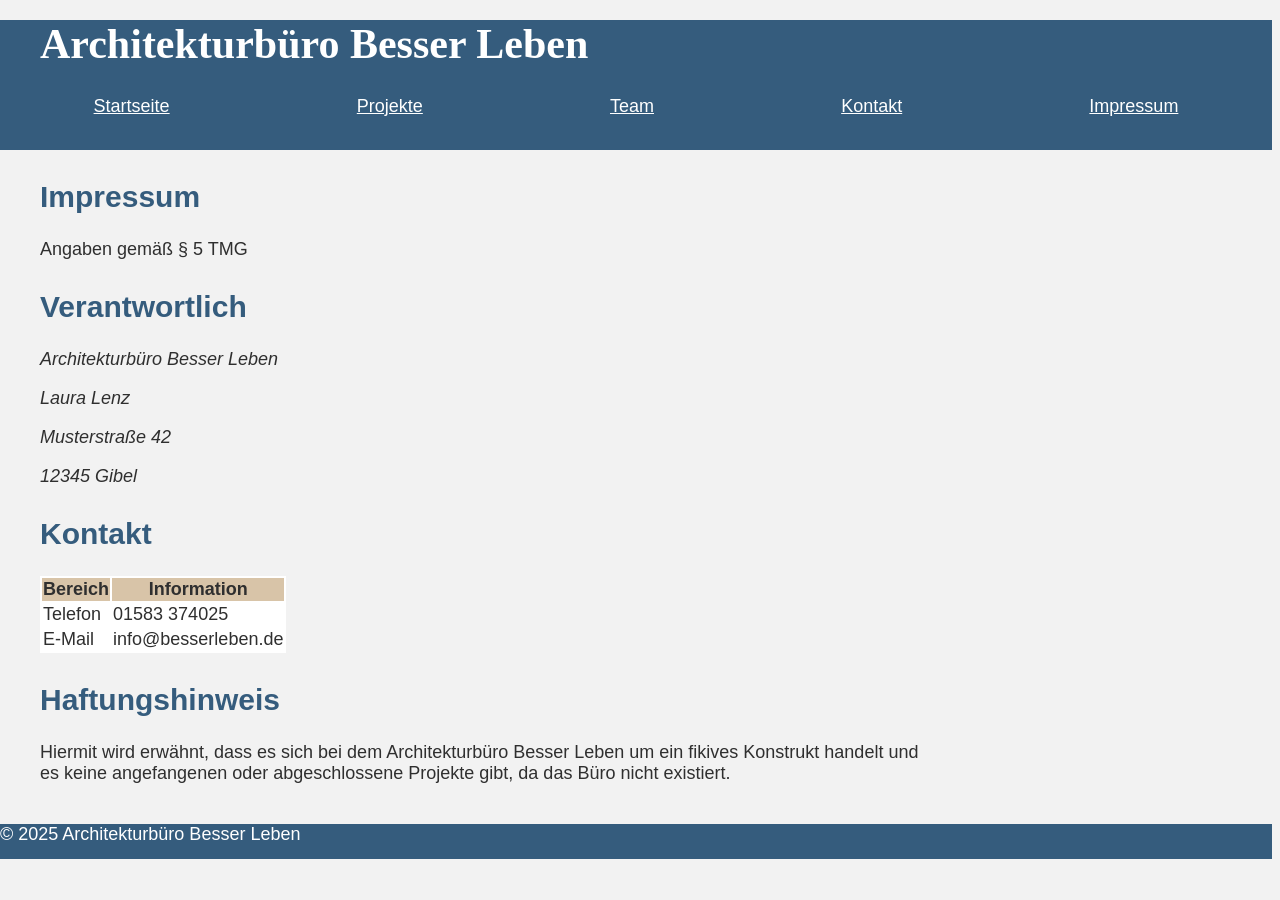
==== impressum.html @ 872f0c00 "Add files via upload" ====
<!DOCTYPE html>

<html>

<head>

    <title>Impressum</title>

    <link rel="stylesheet" href="style.css">

</head>

<body>

<header>

    <h1>Architekturbüro Besser Leben</h1>

    <nav>

        <a href="index.html">Startseite</a>

        <a href="projekte.html">Projekte</a>

        <a href="team.html">Team</a>

        <a href="kontakt.html">Kontakt</a>

        <a href="impressum.html">Impressum</a>

    </nav>

</header>

<main>

<section>

<h2>Impressum</h2>

<p>

Angaben gemäß § 5 TMG

</p>

</section>

<section>

<h2>Verantwortlich</h2>

<address>

<p>Architekturbüro Besser Leben</p>

<p>Laura Lenz</p>

<p>Musterstraße 42</p>

<p>12345 Gibel</p>

</address>

</section>

<section>

<h2>Kontakt</h2>

<table>

<tr>

<th>Bereich</th>

<th>Information</th>

</tr>

<tr>

<td>Telefon</td>

<td>01583 374025</td>

</tr>

<tr>

<td>E-Mail</td>

<td>info@besserleben.de</td>

</tr>

</table>

</section>

<section>

<h2>Haftungshinweis</h2>

<p>

Hiermit wird erwähnt, dass es sich bei dem Architekturbüro Besser Leben um ein fikives Konstrukt handelt und es keine angefangenen oder abgeschlossene Projekte gibt, da das Büro nicht existiert.

</p>

</section>

</main>

<footer>

<p>

© 2025 Architekturbüro Besser Leben

</p>

</footer>

</body>

</html>
---- style.css ----
/* style.css */

body{
    background-color:#F2F2F2;
    color:#2F2F2F;
    font-family:proxima-nova, sans-serif;
    font-size:18px;
    margin-top:0px;
    margin-left:0px;
    box-sizing:border-box;
}

header{
    background-color:#355C7D;
    color:#FFFFFF;
    height:130px;
}

header h1{
    font-family:Georgia, serif;
    font-size:42px;
    margin-left:40px;
    margin-top:20px;
}

nav{
    display:flex;
    justify-content:space-around;
    background-color:#355C7D;
    margin-top:20px;
}

a{
    color:#FFFFFF;
    font-size:18px;
}

main{
    margin-top:30px;
    margin-left:40px;
    width:900px;
}

section{
    margin-top:30px;
}

article{
    margin-top:20px;
}

h2{
    font-size:30px;
    color:#355C7D;
}

h3{
    font-size:22px;
    color:#5A7C9A;
}

p{
    font-size:18px;
}

figure{
    width:700px;
    margin-top:20px;
    margin-bottom:20px;
}

img{
    width:700px;
    height:400px;
    display:block;
}

figcaption{
    font-style:italic;
    margin-top:10px;
}

button{
    background-color:#355C7D;
    color:#FFFFFF;
    width:170px;
    height:35px;
    margin-top:10px;
}

table{
    background-color:#FFFFFF;
}

th{
    background-color:#D8C4A8;
}

footer{
    background-color:#355C7D;
    color:#FFFFFF;
    height:35px;
    margin-top:40px;
}

.projekte{
    display:flex;
    flex-wrap:wrap;
    justify-content:center;
    width:1000px
}

.projekt{
    background-color:#FFFFFF;
    box-sizing: border-box;
    width:300px;
    margin-top:20px;
    margin-left:20px;
}

.team{
    display:flex;
    flex-wrap:wrap;
    justify-content:center;
}

.teammitglied{
    background-color:#FFFFFF;
    width:800px;
    margin-top:20px;
}
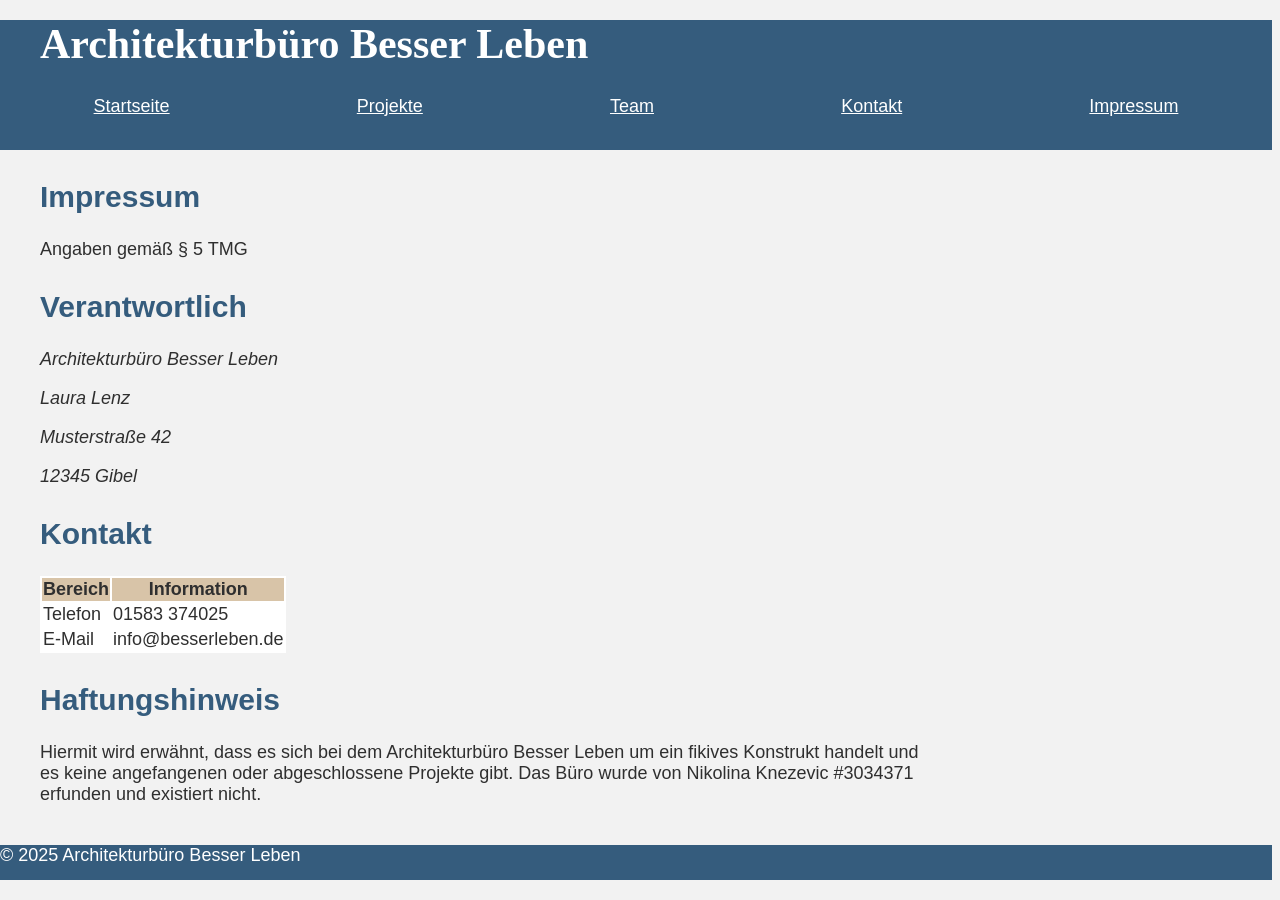
==== commit 5fa787cc: "Add files via upload" ====
--- a/impressum.html
+++ b/impressum.html
@@ -104,8 +104,7 @@
 
 <p>
 
-Hiermit wird erwähnt, dass es sich bei dem Architekturbüro Besser Leben um ein fikives Konstrukt handelt und es keine angefangenen oder abgeschlossene Projekte gibt, da das Büro nicht existiert.
-
+Hiermit wird erwähnt, dass es sich bei dem Architekturbüro Besser Leben um ein fikives Konstrukt handelt und es keine angefangenen oder abgeschlossene Projekte gibt. Das Büro wurde von Nikolina Knezevic #3034371 erfunden und existiert nicht.
 </p>
 
 </section>
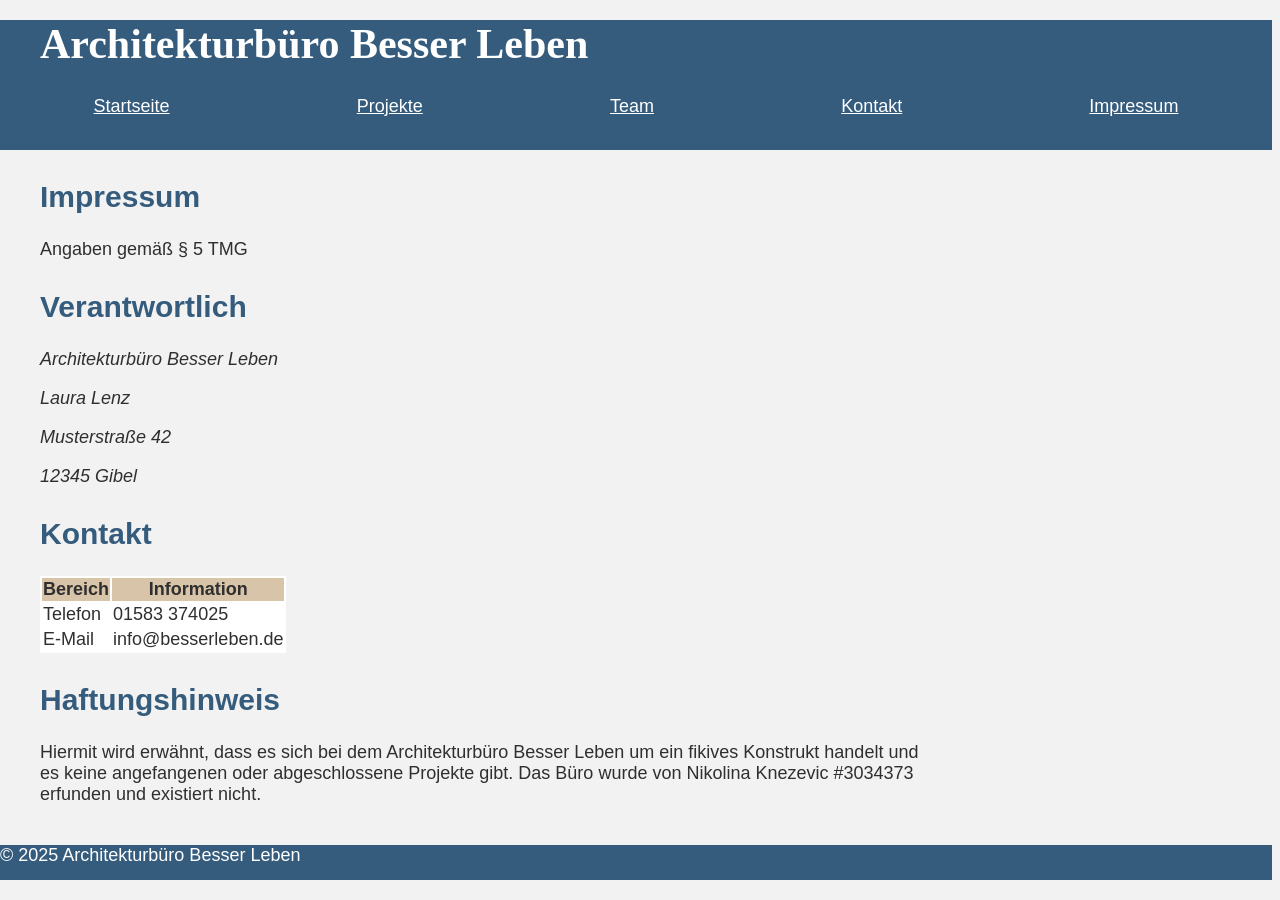
==== commit fa9ea79f: "Add files via upload" ====
--- a/impressum.html
+++ b/impressum.html
@@ -104,7 +104,7 @@
 
 <p>
 
-Hiermit wird erwähnt, dass es sich bei dem Architekturbüro Besser Leben um ein fikives Konstrukt handelt und es keine angefangenen oder abgeschlossene Projekte gibt. Das Büro wurde von Nikolina Knezevic #3034371 erfunden und existiert nicht.
+Hiermit wird erwähnt, dass es sich bei dem Architekturbüro Besser Leben um ein fikives Konstrukt handelt und es keine angefangenen oder abgeschlossene Projekte gibt. Das Büro wurde von Nikolina Knezevic #3034373 erfunden und existiert nicht.
 </p>
 
 </section>
